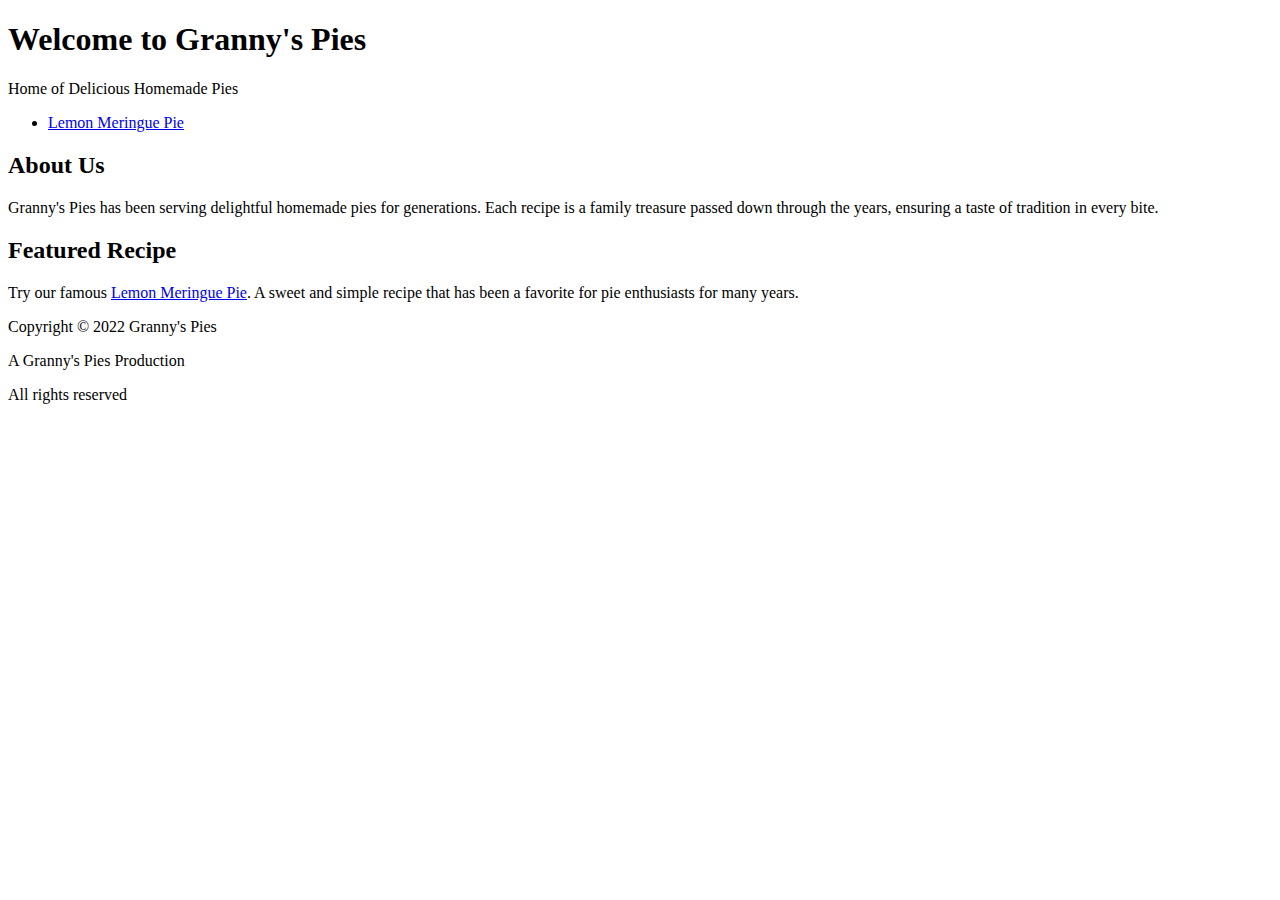
==== csc300x-hw2/index.html @ 4e77cfd2 "updates" ====
<!DOCTYPE html>
<html lang="en">

<head>
    <meta charset="UTF-8">
    <meta name="viewport" content="width=device-width, initial-scale=1.0">
    <title>Granny's Pies - Home</title>
    <link rel="stylesheet" href="index.css">
</head>

<body>

    <header>
        <h1>Welcome to Granny's Pies</h1>
        <p>Home of Delicious Homemade Pies</p>
    </header>

    <nav>
        <ul>
            <li><a href="pie.html">Lemon Meringue Pie</a></li>
            <!-- Add more links for other pie recipes if needed -->
        </ul>
    </nav>

    <section>
        <h2>About Us</h2>
        <p>Granny's Pies has been serving delightful homemade pies for generations. Each recipe is a family treasure passed down through the years, ensuring a taste of tradition in every bite.</p>
    </section>

    <section>
        <h2>Featured Recipe</h2>
        <p>Try our famous <a href="pie.html">Lemon Meringue Pie</a>. A sweet and simple recipe that has been a favorite for pie enthusiasts for many years.</p>
    </section>

    <footer>
        <p>Copyright © 2022 Granny's Pies</p>
        <p>A Granny's Pies Production</p>
        <p>All rights reserved</p>
    </footer>

</body>

</html>
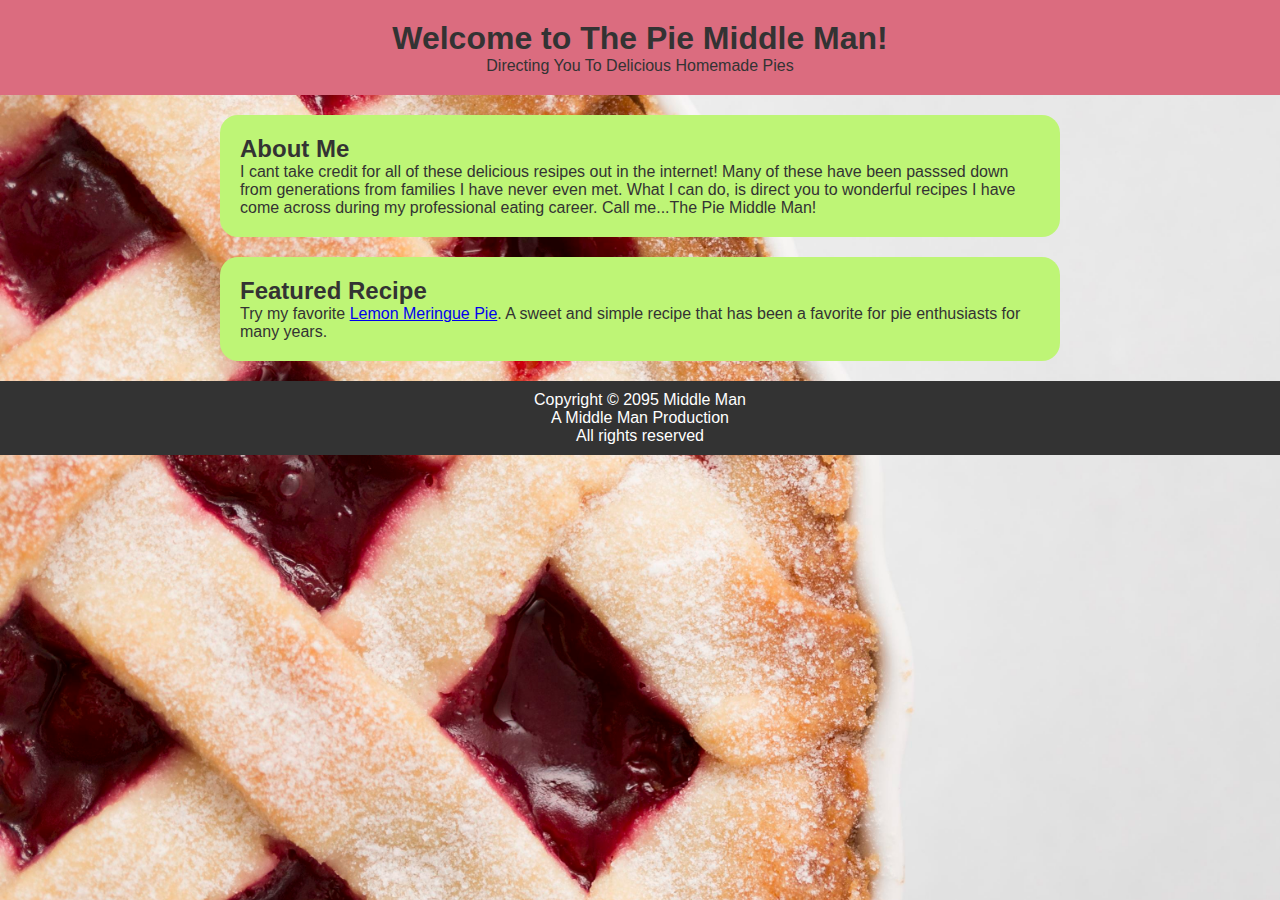
==== commit 2d9fa0ad: "final" ====
--- a/csc300x-hw2/index.html
+++ b/csc300x-hw2/index.html
@@ -1,5 +1,10 @@
 <!DOCTYPE html>
 <html lang="en">
+
+<!--Hayden Perusek CSC300X HW2        25 Jan 2024-->
+<!--This assignment tests my understanding of basic HTML and CSS. I have created the recipe page for a
+    pie. This is my html file which creates the main page for the website-->
+<!--I incorporated extra features 1 (background) and 3 (pie bullet)-->
 
 <head>
     <meta charset="UTF-8">
@@ -11,30 +16,27 @@
 <body>
 
     <header>
-        <h1>Welcome to Granny's Pies</h1>
-        <p>Home of Delicious Homemade Pies</p>
+        <h1>Welcome to The Pie Middle Man!</h1>
+        <p>Directing You To Delicious Homemade Pies</p>
     </header>
 
-    <nav>
-        <ul>
-            <li><a href="pie.html">Lemon Meringue Pie</a></li>
-            <!-- Add more links for other pie recipes if needed -->
-        </ul>
-    </nav>
-
     <section>
-        <h2>About Us</h2>
-        <p>Granny's Pies has been serving delightful homemade pies for generations. Each recipe is a family treasure passed down through the years, ensuring a taste of tradition in every bite.</p>
+        <h2>About Me</h2>
+        <p>I cant take credit for all of these delicious resipes out in the internet! Many of these have been passsed down from 
+            generations from families I have never even met. What I can do, is direct you to wonderful recipes I have come across
+            during my professional eating career. Call me...The Pie Middle Man!
+        </p>
     </section>
 
     <section>
         <h2>Featured Recipe</h2>
-        <p>Try our famous <a href="pie.html">Lemon Meringue Pie</a>. A sweet and simple recipe that has been a favorite for pie enthusiasts for many years.</p>
+        <p>Try my favorite <a href="pie.html">Lemon Meringue Pie</a>. 
+            A sweet and simple recipe that has been a favorite for pie enthusiasts for many years.</p>
     </section>
 
     <footer>
-        <p>Copyright © 2022 Granny's Pies</p>
-        <p>A Granny's Pies Production</p>
+        <p>Copyright © 2095 Middle Man</p>
+        <p>A Middle Man Production</p>
         <p>All rights reserved</p>
     </footer>
 
--- a/csc300x-hw2/index.css
+++ b/csc300x-hw2/index.css
@@ -0,0 +1,37 @@
+/*Hayden Perusek CSC300X HW2        25 Jan 2024.
+This assignment tests my understanding of basic HTML and CSS. 
+I have created the home page for a pie. This is my css file which handles the styling for my website 
+I used extra features 1 (background) and 3 (pie bullet) */
+
+body,h1,h2,p,ul {
+    margin: 0;
+    padding: 0;
+}
+
+body {
+    font-family: 'Arial', sans-serif;
+    background-image: url('pie-back.jpg');
+    background-size: 200%;
+    color: #333;
+}
+
+header {
+    background-color: #db6c7f;
+    padding: 20px;
+    text-align: center;
+}
+
+section {
+    max-width: 800px;
+    margin: 20px auto;
+    padding: 20px;
+    background-color: #bef576;
+    border-radius: 18px;
+}
+
+footer {
+    background-color: #333;
+    color: #fff;
+    text-align: center;
+    padding: 10px;
+}
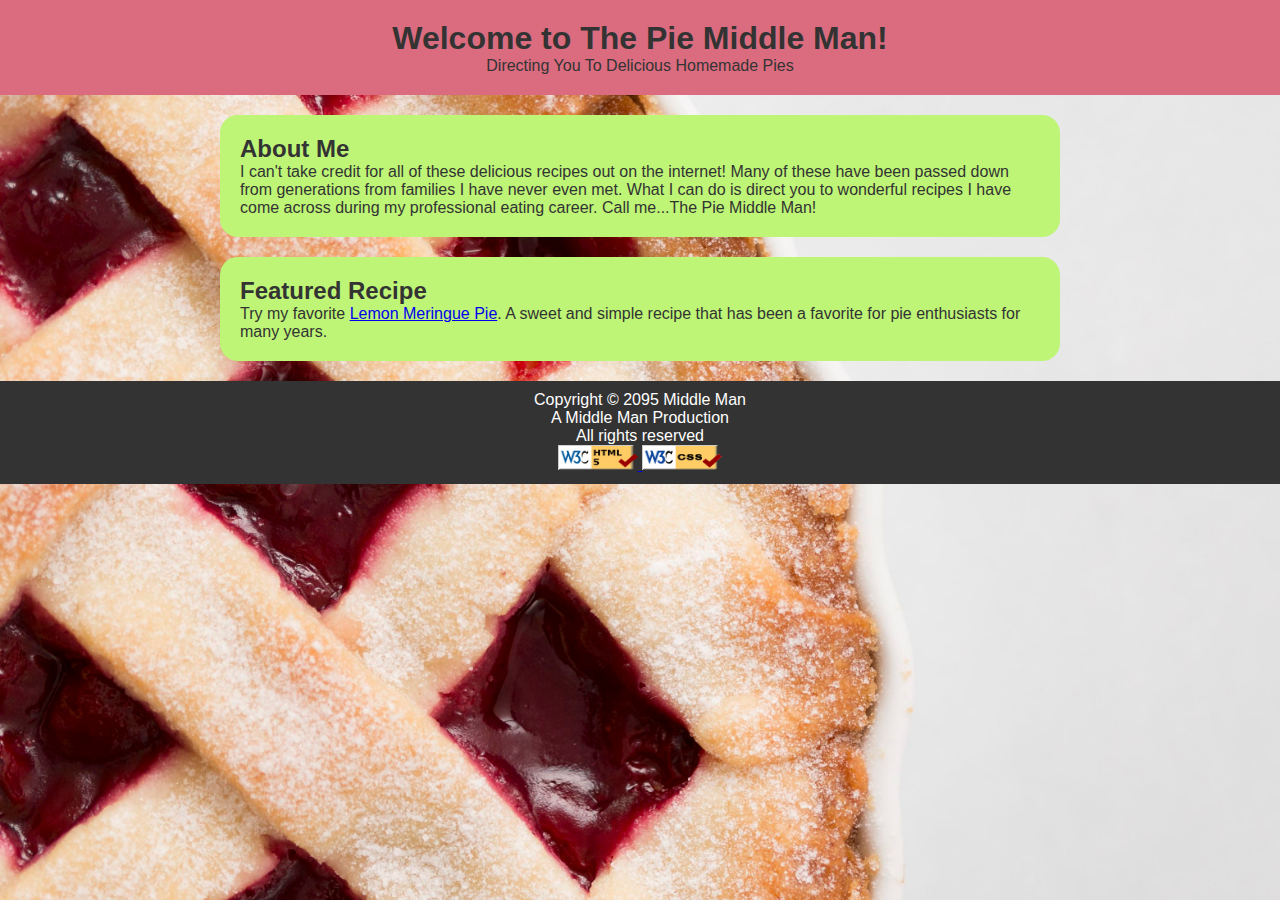
==== commit 8dd8cfcd: "test" ====
--- a/csc300x-hw2/index.html
+++ b/csc300x-hw2/index.html
@@ -1,10 +1,9 @@
 <!DOCTYPE html>
 <html lang="en">
 
-<!--Hayden Perusek CSC300X HW2        25 Jan 2024-->
-<!--This assignment tests my understanding of basic HTML and CSS. I have created the recipe page for a
-    pie. This is my html file which creates the main page for the website-->
-<!--I incorporated extra features 1 (background) and 3 (pie bullet)-->
+<!-- Hayden Perusek CSC300X HW2 25 Jan 2024 -->
+<!-- This assignment tests my understanding of basic HTML and CSS. I have created the recipe page for a pie. This is my html file which creates the main page for the website -->
+<!-- I incorporated extra features 1 (background) and 3 (pie bullet) -->
 
 <head>
     <meta charset="UTF-8">
@@ -22,15 +21,15 @@
 
     <section>
         <h2>About Me</h2>
-        <p>I cant take credit for all of these delicious resipes out in the internet! Many of these have been passsed down from 
-            generations from families I have never even met. What I can do, is direct you to wonderful recipes I have come across
-            during my professional eating career. Call me...The Pie Middle Man!
+        <p>I can't take credit for all of these delicious recipes out on the internet! Many of these have been passed
+            down from generations from families I have never even met. What I can do is direct you to wonderful recipes
+            I have come across during my professional eating career. Call me...The Pie Middle Man!
         </p>
     </section>
 
     <section>
         <h2>Featured Recipe</h2>
-        <p>Try my favorite <a href="pie.html">Lemon Meringue Pie</a>. 
+        <p>Try my favorite <a href="pie.html">Lemon Meringue Pie</a>.
             A sweet and simple recipe that has been a favorite for pie enthusiasts for many years.</p>
     </section>
 
@@ -38,7 +37,21 @@
         <p>Copyright © 2095 Middle Man</p>
         <p>A Middle Man Production</p>
         <p>All rights reserved</p>
+
+        <a href="http://validator.w3.org/check?url=referer">
+            <img src="w3c-html.png" alt="Valid HTML5" width="80" height="25">
+        </a>
+
+        <a href="http://jigsaw.w3.org/css-validator/check/referer">
+            <img src="w3c-css.png" alt="Valid CSS" width="80" height="25">
+        </a>
     </footer>
+
+    <script>
+        // Access referrer information
+        var referrerElement = document.getElementById('referrer');
+        referrerElement.textContent = document.referrer;
+    </script>
 
 </body>
 
